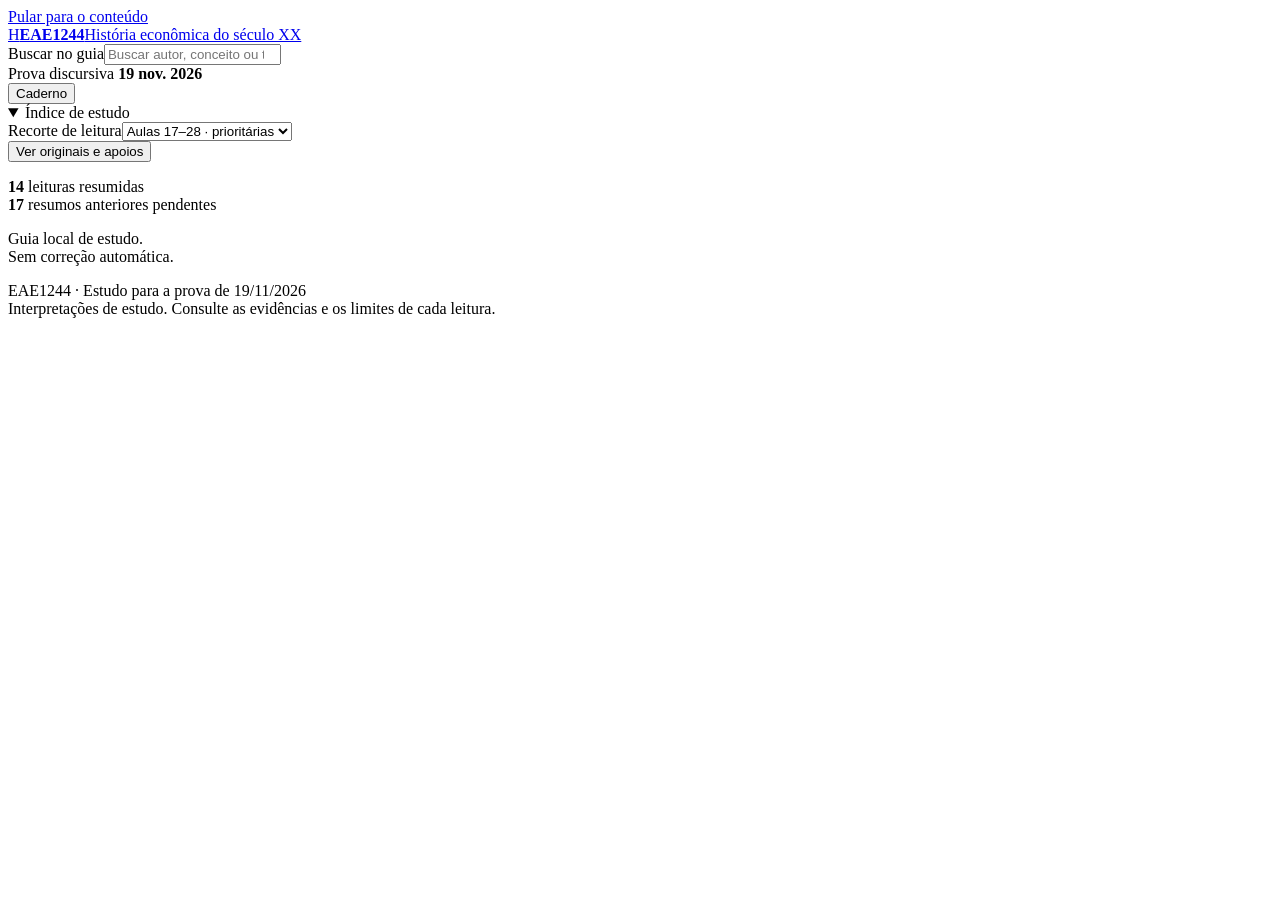
==== web/index.html @ 45f1142d "feat: build an integrity-checked offline reading guide" ====
<!doctype html>
<html lang="pt-BR">
<head>
<meta charset="utf-8">
<meta name="viewport" content="width=device-width, initial-scale=1">
<meta name="color-scheme" content="light">
<meta name="description" content="Caderno, atlas de autores e prática discursiva de História Econômica Geral do Século XX.">
<title>EAE1244 · Caderno de estudo</title>
<link rel="icon" href="data:image/svg+xml,%3Csvg xmlns='http://www.w3.org/2000/svg' viewBox='0 0 32 32'%3E%3Crect width='32' height='32' rx='5' fill='%231d4b70'/%3E%3Ctext x='16' y='23' text-anchor='middle' fill='white' font-size='23' font-family='serif'%3EH%3C/text%3E%3C/svg%3E">
<style>/*STYLE*/</style>
</head>
<body>
<a class="skip" href="#content">Pular para o conteúdo</a>
<header class="topbar">
<a class="brand" href="#caderno/moodle-resource-6577587"><span class="brand-mark">H</span><span><strong>EAE1244</strong><span>História econômica do século XX</span></span></a>
<div class="search-wrap"><label class="sr-only" for="search">Buscar no guia</label><input type="search" id="search" placeholder="Buscar autor, conceito ou tema…" autocomplete="off"><button id="clear-search" type="button" hidden>Limpar</button></div>
<span class="exam">Prova discursiva <strong>19 nov. 2026</strong></span>
</header>
<div class="workspace">
<aside class="sidebar">
<nav class="modes" aria-label="Áreas de estudo"><button data-view="caderno" type="button">Caderno</button><button data-view="atlas" type="button" hidden>Atlas</button><button data-view="praticar" type="button" hidden>Praticar</button></nav>
<details class="index-panel" open><summary>Índice de estudo</summary><div class="index-content"><label for="lesson">Recorte de leitura</label><select id="lesson"><option value="priority">Aulas 17–28 · prioritárias</option><option value="all">Todas as aulas</option></select><div id="menu"></div></div></details>
<div class="sidebar-foot"><button type="button" id="archive">Ver originais e apoios</button><p><strong>14</strong> leituras resumidas<br><strong>17</strong> resumos anteriores pendentes</p><p>Guia local de estudo.<br>Sem correção automática.</p></div>
</aside>
<main id="content" tabindex="-1"><section id="results" hidden aria-label="Resultados da busca"></section><article id="article"></article><footer class="page-foot">EAE1244 · Estudo para a prova de 19/11/2026<br>Interpretações de estudo. Consulte as evidências e os limites de cada leitura.</footer></main>
</div>
<noscript><p>Ative o JavaScript para navegar pelo guia. Os originais continuam disponíveis na pasta originais do pacote.</p></noscript>
<script type="application/json" id="guide-data">/*DATA*/</script>
<script>/*APP*/</script>
</body>
</html>
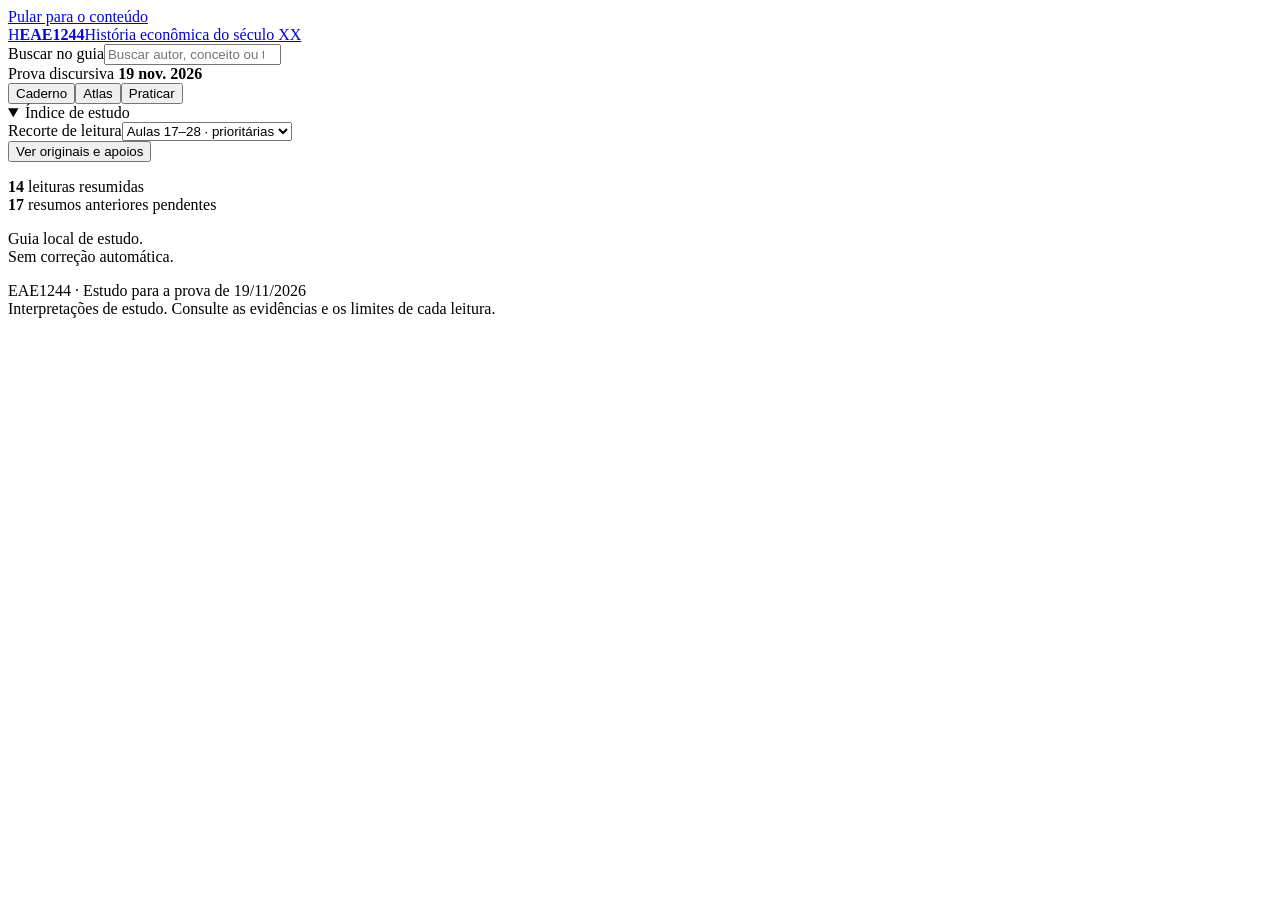
==== commit ce9eec79: "feat: integrate author atlas search and persistent writing practice" ====
--- a/web/index.html
+++ b/web/index.html
@@ -18,7 +18,7 @@
 </header>
 <div class="workspace">
 <aside class="sidebar">
-<nav class="modes" aria-label="Áreas de estudo"><button data-view="caderno" type="button">Caderno</button><button data-view="atlas" type="button" hidden>Atlas</button><button data-view="praticar" type="button" hidden>Praticar</button></nav>
+<nav class="modes" aria-label="Áreas de estudo"><button data-view="caderno" type="button">Caderno</button><button data-view="atlas" type="button">Atlas</button><button data-view="praticar" type="button">Praticar</button></nav>
 <details class="index-panel" open><summary>Índice de estudo</summary><div class="index-content"><label for="lesson">Recorte de leitura</label><select id="lesson"><option value="priority">Aulas 17–28 · prioritárias</option><option value="all">Todas as aulas</option></select><div id="menu"></div></div></details>
 <div class="sidebar-foot"><button type="button" id="archive">Ver originais e apoios</button><p><strong>14</strong> leituras resumidas<br><strong>17</strong> resumos anteriores pendentes</p><p>Guia local de estudo.<br>Sem correção automática.</p></div>
 </aside>
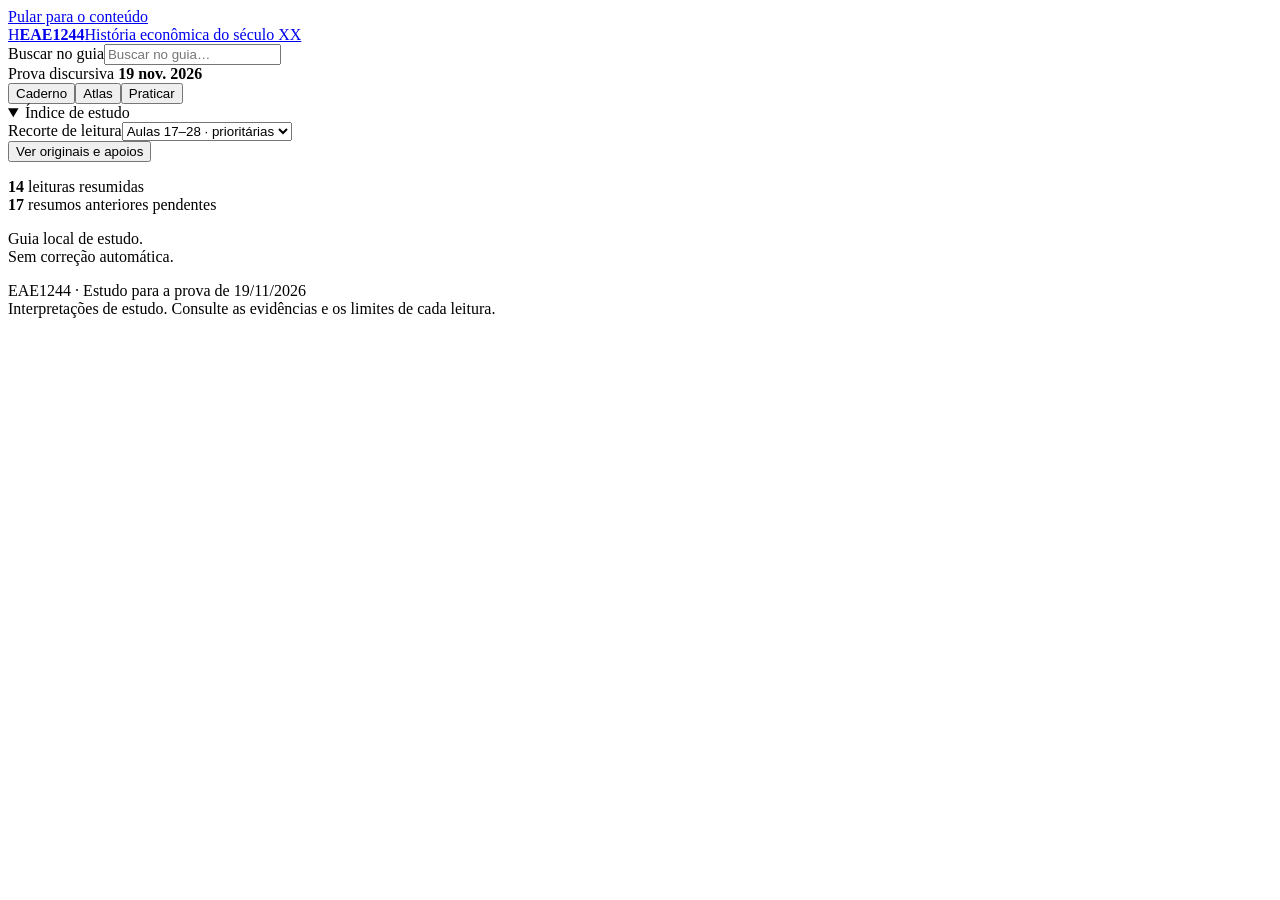
==== commit 94d4a867: "fix: keep reading shortcuts relevant and refine mobile navigation" ====
--- a/web/index.html
+++ b/web/index.html
@@ -13,7 +13,7 @@
 <a class="skip" href="#content">Pular para o conteúdo</a>
 <header class="topbar">
 <a class="brand" href="#caderno/moodle-resource-6577587"><span class="brand-mark">H</span><span><strong>EAE1244</strong><span>História econômica do século XX</span></span></a>
-<div class="search-wrap"><label class="sr-only" for="search">Buscar no guia</label><input type="search" id="search" placeholder="Buscar autor, conceito ou tema…" autocomplete="off"><button id="clear-search" type="button" hidden>Limpar</button></div>
+<div class="search-wrap"><label class="sr-only" for="search">Buscar no guia</label><input type="search" id="search" placeholder="Buscar no guia…" autocomplete="off"><button id="clear-search" type="button" hidden>Limpar</button></div>
 <span class="exam">Prova discursiva <strong>19 nov. 2026</strong></span>
 </header>
 <div class="workspace">
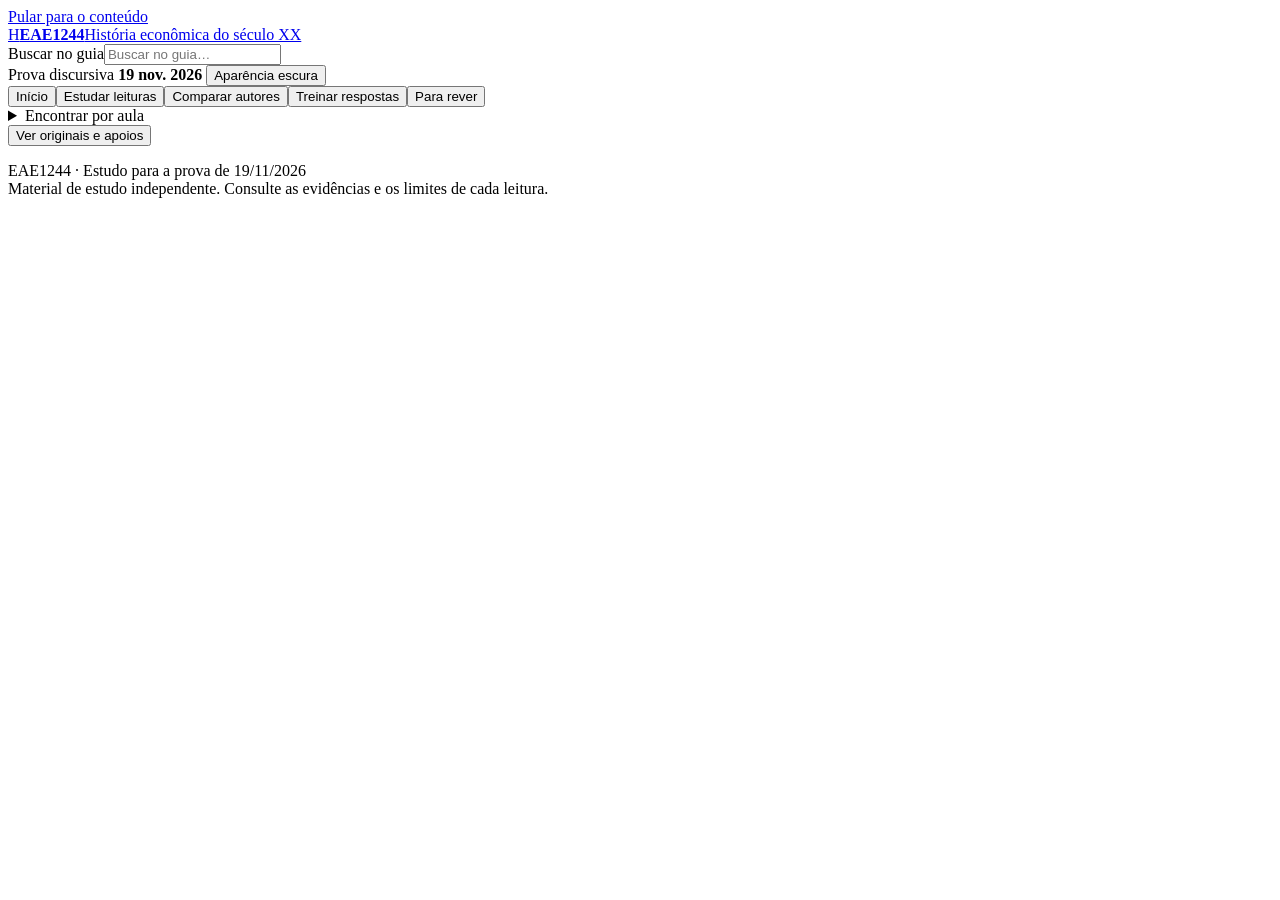
==== commit d4fdda4b: "feat: add light/dark theme, icons and refined study navigation Co-Authored-By: Claude Sonnet 5.5 <no" ====
--- a/web/index.html
+++ b/web/index.html
@@ -3,27 +3,29 @@
 <head>
 <meta charset="utf-8">
 <meta name="viewport" content="width=device-width, initial-scale=1">
-<meta name="color-scheme" content="light">
+<meta name="color-scheme" content="light dark">
 <meta name="description" content="Caderno, atlas de autores e prática discursiva de História Econômica Geral do Século XX.">
-<title>EAE1244 · Caderno de estudo</title>
+<title>EAE1244 · Hub de estudos</title>
 <link rel="icon" href="data:image/svg+xml,%3Csvg xmlns='http://www.w3.org/2000/svg' viewBox='0 0 32 32'%3E%3Crect width='32' height='32' rx='5' fill='%231d4b70'/%3E%3Ctext x='16' y='23' text-anchor='middle' fill='white' font-size='23' font-family='serif'%3EH%3C/text%3E%3C/svg%3E">
 <style>/*STYLE*/</style>
 </head>
 <body>
 <a class="skip" href="#content">Pular para o conteúdo</a>
 <header class="topbar">
-<a class="brand" href="#caderno/moodle-resource-6577587"><span class="brand-mark">H</span><span><strong>EAE1244</strong><span>História econômica do século XX</span></span></a>
+<a class="brand" href="#inicio/all"><span class="brand-mark" aria-hidden="true">H</span><span><strong>EAE1244</strong><span>História econômica do século XX</span></span></a>
 <div class="search-wrap"><label class="sr-only" for="search">Buscar no guia</label><input type="search" id="search" placeholder="Buscar no guia…" autocomplete="off"><button id="clear-search" type="button" hidden>Limpar</button></div>
 <span class="exam">Prova discursiva <strong>19 nov. 2026</strong></span>
+<button id="theme-toggle" type="button" class="theme-toggle">Aparência escura</button>
 </header>
+<nav class="modes" aria-label="Áreas de estudo"><button data-view="inicio" type="button"><span data-icon="house"></span>Início</button><button data-view="caderno" type="button"><span data-icon="book-open"></span>Estudar leituras</button><button data-view="atlas" type="button"><span data-icon="arrows-left-right"></span>Comparar autores</button><button data-view="praticar" type="button"><span data-icon="pencil-line"></span>Treinar respostas</button><button data-view="rever" type="button"><span data-icon="bookmark-simple"></span>Para rever</button></nav>
 <div class="workspace">
 <aside class="sidebar">
-<nav class="modes" aria-label="Áreas de estudo"><button data-view="caderno" type="button">Caderno</button><button data-view="atlas" type="button">Atlas</button><button data-view="praticar" type="button">Praticar</button></nav>
-<details class="index-panel" open><summary>Índice de estudo</summary><div class="index-content"><label for="lesson">Recorte de leitura</label><select id="lesson"><option value="priority">Aulas 17–28 · prioritárias</option><option value="all">Todas as aulas</option></select><div id="menu"></div></div></details>
-<div class="sidebar-foot"><button type="button" id="archive">Ver originais e apoios</button><p><strong>14</strong> leituras resumidas<br><strong>17</strong> resumos anteriores pendentes</p><p>Guia local de estudo.<br>Sem correção automática.</p></div>
+<details class="index-panel"><summary>Encontrar por aula</summary><div class="index-content"><label for="lesson">Recorte de leitura</label><select id="lesson"><option value="priority">Aulas 17–28 · prioritárias</option><option value="all">Todas as aulas</option></select><div id="menu"></div></div></details>
 </aside>
-<main id="content" tabindex="-1"><section id="results" hidden aria-label="Resultados da busca"></section><article id="article"></article><footer class="page-foot">EAE1244 · Estudo para a prova de 19/11/2026<br>Interpretações de estudo. Consulte as evidências e os limites de cada leitura.</footer></main>
+<main id="content" tabindex="-1"><section id="results" hidden aria-label="Resultados da busca"></section><article id="article"></article><footer class="page-foot"><button type="button" id="archive">Ver originais e apoios</button><p>EAE1244 · Estudo para a prova de 19/11/2026<br>Material de estudo independente. Consulte as evidências e os limites de cada leitura.</p></footer></main>
 </div>
+<p id="study-status" class="study-status" role="status"></p>
+<dialog id="share-dialog"><form method="dialog"><h2>Compartilhar este conteúdo</h2><label for="share-url">Link direto</label><input id="share-url" readonly type="text"><p id="share-note"></p><button type="submit">Fechar</button></form></dialog>
 <noscript><p>Ative o JavaScript para navegar pelo guia. Os originais continuam disponíveis na pasta originais do pacote.</p></noscript>
 <script type="application/json" id="guide-data">/*DATA*/</script>
 <script>/*APP*/</script>
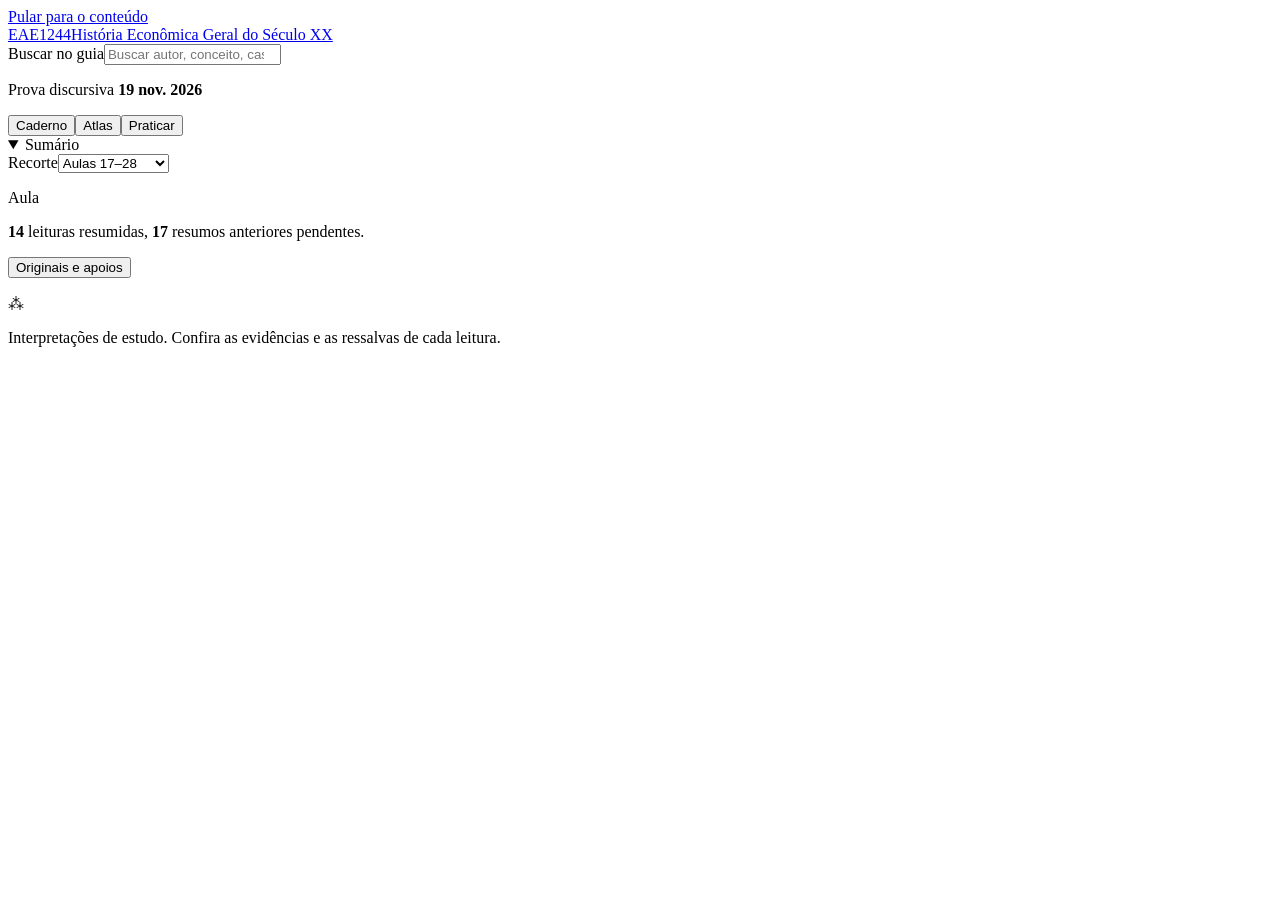
==== commit b6e7da31: "feat: recompose the guide as an editorial printed edition Book-style table of contents, numbered cha" ====
--- a/web/index.html
+++ b/web/index.html
@@ -3,29 +3,27 @@
 <head>
 <meta charset="utf-8">
 <meta name="viewport" content="width=device-width, initial-scale=1">
-<meta name="color-scheme" content="light dark">
+<meta name="color-scheme" content="light">
 <meta name="description" content="Caderno, atlas de autores e prática discursiva de História Econômica Geral do Século XX.">
-<title>EAE1244 · Hub de estudos</title>
-<link rel="icon" href="data:image/svg+xml,%3Csvg xmlns='http://www.w3.org/2000/svg' viewBox='0 0 32 32'%3E%3Crect width='32' height='32' rx='5' fill='%231d4b70'/%3E%3Ctext x='16' y='23' text-anchor='middle' fill='white' font-size='23' font-family='serif'%3EH%3C/text%3E%3C/svg%3E">
+<title>EAE1244 · Caderno de estudo</title>
+<link rel="icon" href="data:image/svg+xml,%3Csvg xmlns='http://www.w3.org/2000/svg' viewBox='0 0 32 32'%3E%3Crect width='32' height='32' rx='5' fill='%23f6f1e6'/%3E%3Ctext x='16' y='23' text-anchor='middle' fill='%23962d1f' font-size='23' font-family='serif'%3EH%3C/text%3E%3C/svg%3E">
 <style>/*STYLE*/</style>
 </head>
 <body>
 <a class="skip" href="#content">Pular para o conteúdo</a>
-<header class="topbar">
-<a class="brand" href="#inicio/all"><span class="brand-mark" aria-hidden="true">H</span><span><strong>EAE1244</strong><span>História econômica do século XX</span></span></a>
-<div class="search-wrap"><label class="sr-only" for="search">Buscar no guia</label><input type="search" id="search" placeholder="Buscar no guia…" autocomplete="off"><button id="clear-search" type="button" hidden>Limpar</button></div>
-<span class="exam">Prova discursiva <strong>19 nov. 2026</strong></span>
-<button id="theme-toggle" type="button" class="theme-toggle">Aparência escura</button>
+<header class="masthead">
+<a class="brand" href="#caderno/moodle-resource-6577587"><span class="brand-code">EAE1244</span><span class="brand-title">História Econômica Geral do Século XX</span></a>
+<div class="search-wrap"><label class="sr-only" for="search">Buscar no guia</label><input type="search" id="search" placeholder="Buscar autor, conceito, caso…" autocomplete="off"><button id="clear-search" type="button" hidden>Limpar</button></div>
+<p class="exam">Prova discursiva <strong>19 nov. 2026</strong></p>
 </header>
-<nav class="modes" aria-label="Áreas de estudo"><button data-view="inicio" type="button"><span data-icon="house"></span>Início</button><button data-view="caderno" type="button"><span data-icon="book-open"></span>Estudar leituras</button><button data-view="atlas" type="button"><span data-icon="arrows-left-right"></span>Comparar autores</button><button data-view="praticar" type="button"><span data-icon="pencil-line"></span>Treinar respostas</button><button data-view="rever" type="button"><span data-icon="bookmark-simple"></span>Para rever</button></nav>
 <div class="workspace">
 <aside class="sidebar">
-<details class="index-panel"><summary>Encontrar por aula</summary><div class="index-content"><label for="lesson">Recorte de leitura</label><select id="lesson"><option value="priority">Aulas 17–28 · prioritárias</option><option value="all">Todas as aulas</option></select><div id="menu"></div></div></details>
+<nav class="modes" aria-label="Áreas de estudo"><button data-view="caderno" type="button">Caderno</button><button data-view="atlas" type="button">Atlas</button><button data-view="praticar" type="button">Praticar</button></nav>
+<details class="index-panel" open><summary>Sumário</summary><div class="index-content"><label for="lesson">Recorte</label><select id="lesson"><option value="priority">Aulas 17–28</option><option value="all">Todas as aulas</option></select><p class="toc-caption" aria-hidden="true" id="menu-caption">Aula</p><div id="menu"></div></div></details>
+<div class="sidebar-foot"><p><strong>14</strong> leituras resumidas, <strong>17</strong> resumos anteriores pendentes.</p><button type="button" id="archive" class="text-button">Originais e apoios</button></div>
 </aside>
-<main id="content" tabindex="-1"><section id="results" hidden aria-label="Resultados da busca"></section><article id="article"></article><footer class="page-foot"><button type="button" id="archive">Ver originais e apoios</button><p>EAE1244 · Estudo para a prova de 19/11/2026<br>Material de estudo independente. Consulte as evidências e os limites de cada leitura.</p></footer></main>
+<main id="content" tabindex="-1"><section id="results" hidden aria-label="Resultados da busca"></section><article id="article"></article><footer class="page-foot"><p class="ornament" aria-hidden="true">⁂</p><p>Interpretações de estudo. Confira as evidências e as ressalvas de cada leitura.</p></footer></main>
 </div>
-<p id="study-status" class="study-status" role="status"></p>
-<dialog id="share-dialog"><form method="dialog"><h2>Compartilhar este conteúdo</h2><label for="share-url">Link direto</label><input id="share-url" readonly type="text"><p id="share-note"></p><button type="submit">Fechar</button></form></dialog>
 <noscript><p>Ative o JavaScript para navegar pelo guia. Os originais continuam disponíveis na pasta originais do pacote.</p></noscript>
 <script type="application/json" id="guide-data">/*DATA*/</script>
 <script>/*APP*/</script>
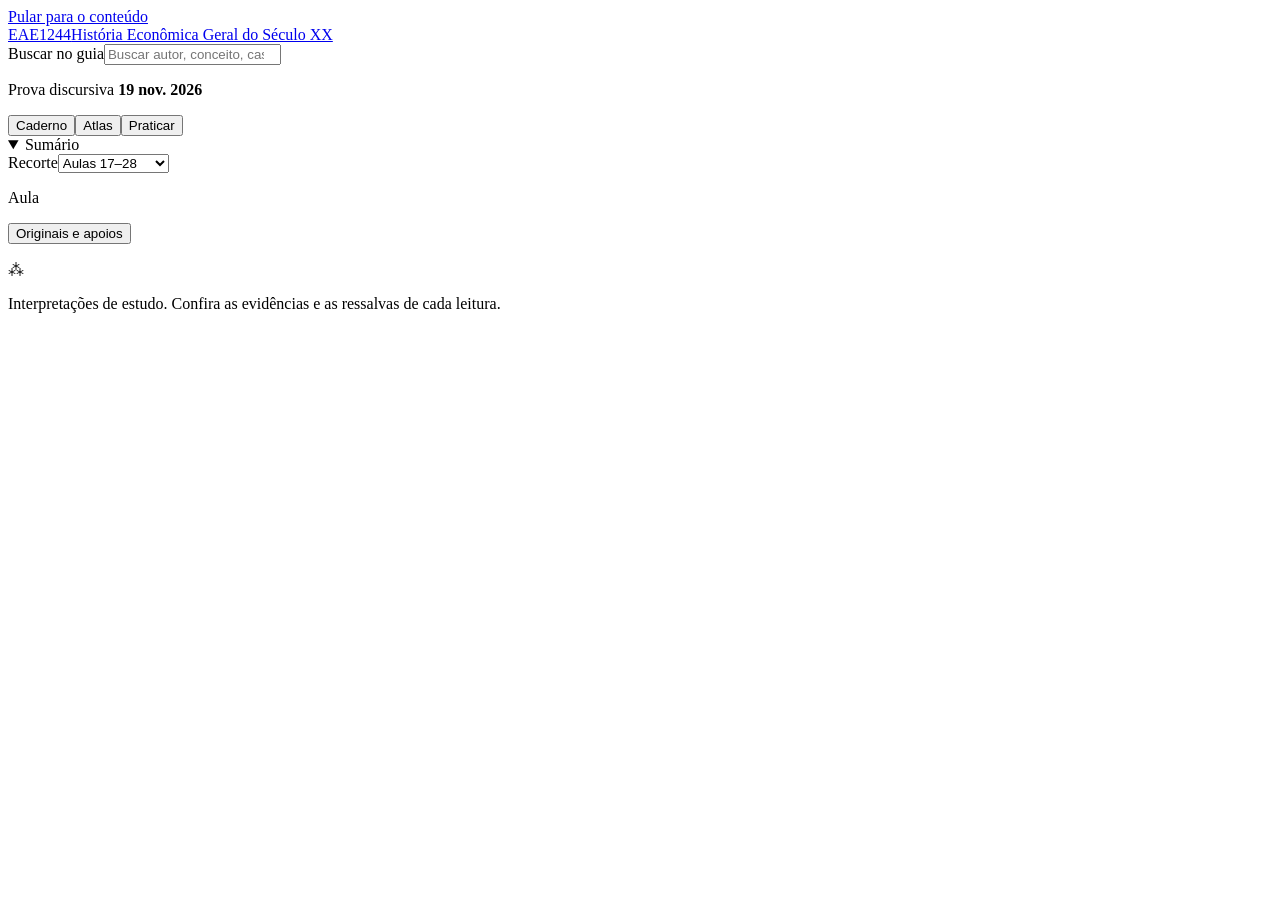
==== commit 4fc6500a: "feat: validate every published summary and show short ones as partial The build now rejects any cade" ====
--- a/web/index.html
+++ b/web/index.html
@@ -20,7 +20,7 @@
 <aside class="sidebar">
 <nav class="modes" aria-label="Áreas de estudo"><button data-view="caderno" type="button">Caderno</button><button data-view="atlas" type="button">Atlas</button><button data-view="praticar" type="button">Praticar</button></nav>
 <details class="index-panel" open><summary>Sumário</summary><div class="index-content"><label for="lesson">Recorte</label><select id="lesson"><option value="priority">Aulas 17–28</option><option value="all">Todas as aulas</option></select><p class="toc-caption" aria-hidden="true" id="menu-caption">Aula</p><div id="menu"></div></div></details>
-<div class="sidebar-foot"><p><strong>14</strong> leituras resumidas, <strong>17</strong> resumos anteriores pendentes.</p><button type="button" id="archive" class="text-button">Originais e apoios</button></div>
+<div class="sidebar-foot"><p id="coverage"></p><button type="button" id="archive" class="text-button">Originais e apoios</button></div>
 </aside>
 <main id="content" tabindex="-1"><section id="results" hidden aria-label="Resultados da busca"></section><article id="article"></article><footer class="page-foot"><p class="ornament" aria-hidden="true">⁂</p><p>Interpretações de estudo. Confira as evidências e as ressalvas de cada leitura.</p></footer></main>
 </div>
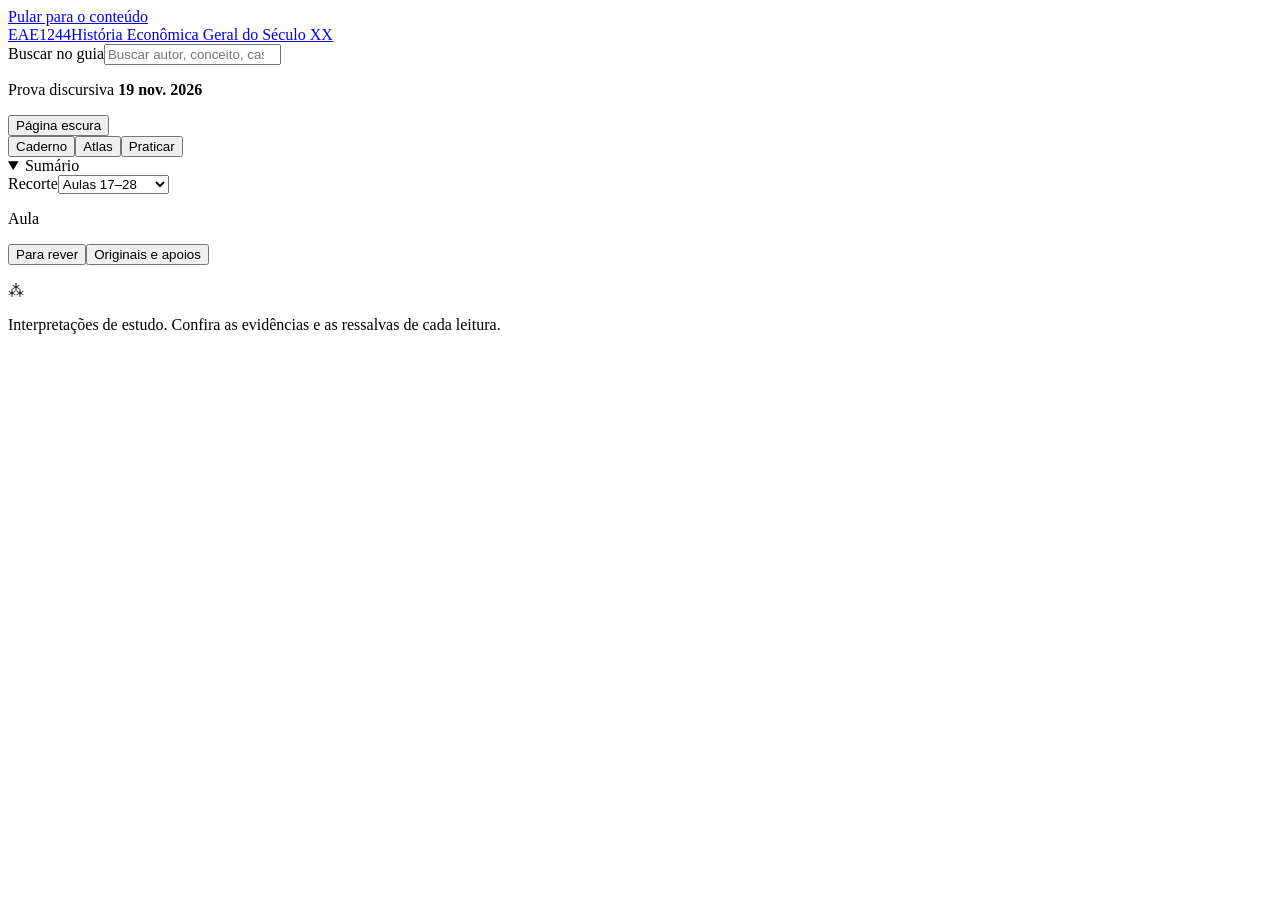
==== commit 62389889: "merge: bring main's study features into the editorial guide Main gained a home hub, light/dark theme" ====
--- a/web/index.html
+++ b/web/index.html
@@ -3,7 +3,7 @@
 <head>
 <meta charset="utf-8">
 <meta name="viewport" content="width=device-width, initial-scale=1">
-<meta name="color-scheme" content="light">
+<meta name="color-scheme" content="light dark">
 <meta name="description" content="Caderno, atlas de autores e prática discursiva de História Econômica Geral do Século XX.">
 <title>EAE1244 · Caderno de estudo</title>
 <link rel="icon" href="data:image/svg+xml,%3Csvg xmlns='http://www.w3.org/2000/svg' viewBox='0 0 32 32'%3E%3Crect width='32' height='32' rx='5' fill='%23f6f1e6'/%3E%3Ctext x='16' y='23' text-anchor='middle' fill='%23962d1f' font-size='23' font-family='serif'%3EH%3C/text%3E%3C/svg%3E">
@@ -12,18 +12,20 @@
 <body>
 <a class="skip" href="#content">Pular para o conteúdo</a>
 <header class="masthead">
-<a class="brand" href="#caderno/moodle-resource-6577587"><span class="brand-code">EAE1244</span><span class="brand-title">História Econômica Geral do Século XX</span></a>
+<a class="brand" href="#inicio/all"><span class="brand-code">EAE1244</span><span class="brand-title">História Econômica Geral do Século XX</span></a>
 <div class="search-wrap"><label class="sr-only" for="search">Buscar no guia</label><input type="search" id="search" placeholder="Buscar autor, conceito, caso…" autocomplete="off"><button id="clear-search" type="button" hidden>Limpar</button></div>
-<p class="exam">Prova discursiva <strong>19 nov. 2026</strong></p>
+<div class="masthead-end"><p class="exam">Prova discursiva <strong>19 nov. 2026</strong></p><button id="theme-toggle" type="button" class="text-button">Página escura</button></div>
 </header>
 <div class="workspace">
 <aside class="sidebar">
 <nav class="modes" aria-label="Áreas de estudo"><button data-view="caderno" type="button">Caderno</button><button data-view="atlas" type="button">Atlas</button><button data-view="praticar" type="button">Praticar</button></nav>
 <details class="index-panel" open><summary>Sumário</summary><div class="index-content"><label for="lesson">Recorte</label><select id="lesson"><option value="priority">Aulas 17–28</option><option value="all">Todas as aulas</option></select><p class="toc-caption" aria-hidden="true" id="menu-caption">Aula</p><div id="menu"></div></div></details>
-<div class="sidebar-foot"><p id="coverage"></p><button type="button" id="archive" class="text-button">Originais e apoios</button></div>
+<div class="sidebar-foot"><p id="coverage"></p><button type="button" data-view="rever" class="text-button">Para rever <span id="review-count" class="count"></span></button><button type="button" id="archive" class="text-button">Originais e apoios</button></div>
 </aside>
 <main id="content" tabindex="-1"><section id="results" hidden aria-label="Resultados da busca"></section><article id="article"></article><footer class="page-foot"><p class="ornament" aria-hidden="true">⁂</p><p>Interpretações de estudo. Confira as evidências e as ressalvas de cada leitura.</p></footer></main>
 </div>
+<p id="study-status" class="study-status" role="status"></p>
+<dialog id="share-dialog"><form method="dialog"><h2>Link desta página</h2><label for="share-url">Endereço</label><input id="share-url" readonly type="text"><p id="share-note"></p><button type="submit" class="text-button">Fechar</button></form></dialog>
 <noscript><p>Ative o JavaScript para navegar pelo guia. Os originais continuam disponíveis na pasta originais do pacote.</p></noscript>
 <script type="application/json" id="guide-data">/*DATA*/</script>
 <script>/*APP*/</script>
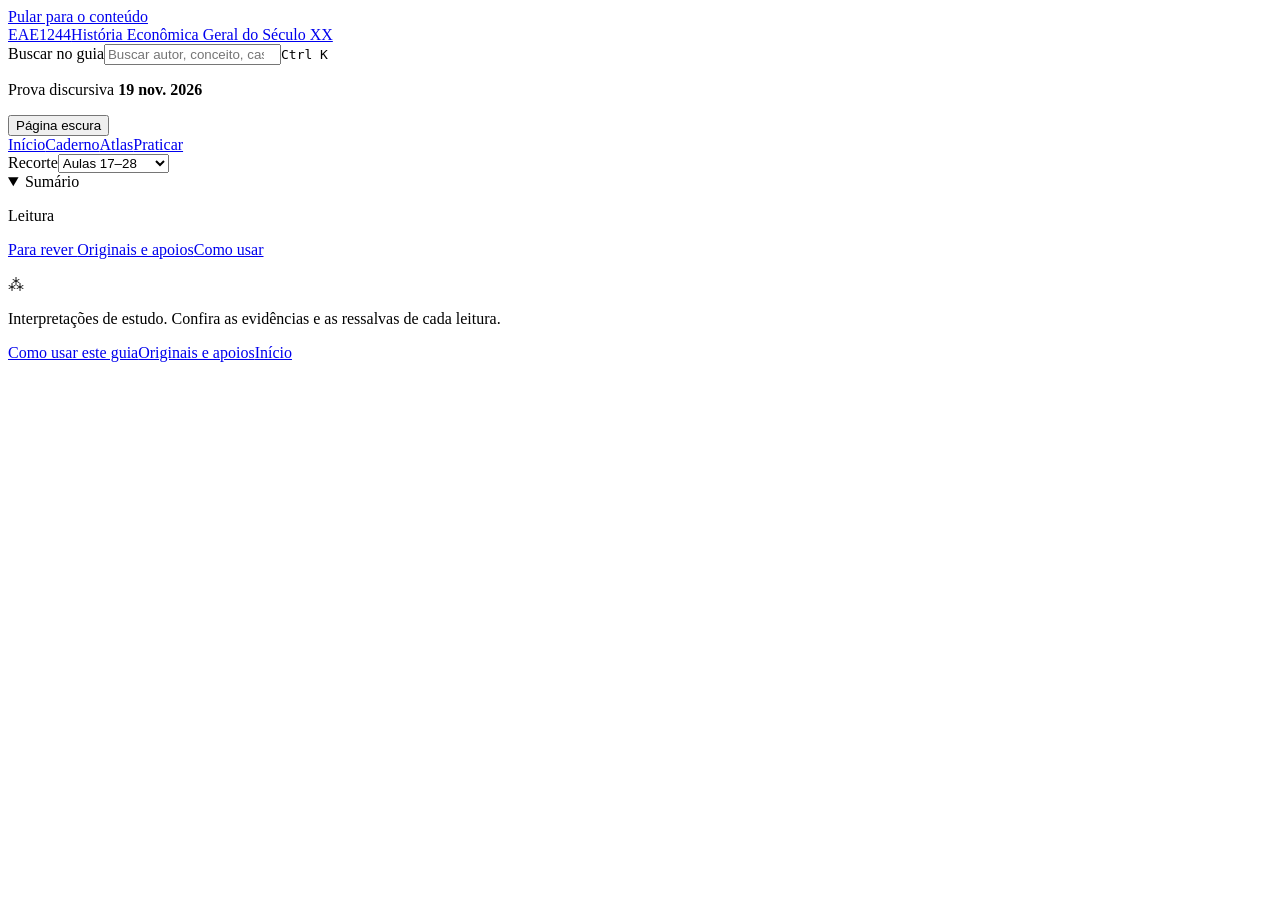
==== commit aa436915: "Redesign study navigation and discovery" ====
--- a/web/index.html
+++ b/web/index.html
@@ -12,20 +12,21 @@
 <body>
 <a class="skip" href="#content">Pular para o conteúdo</a>
 <header class="masthead">
-<a class="brand" href="#inicio/all"><span class="brand-code">EAE1244</span><span class="brand-title">História Econômica Geral do Século XX</span></a>
-<div class="search-wrap"><label class="sr-only" for="search">Buscar no guia</label><input type="search" id="search" placeholder="Buscar autor, conceito, caso…" autocomplete="off"><button id="clear-search" type="button" hidden>Limpar</button></div>
+<a class="brand" href="#inicio"><span class="brand-code">EAE1244</span><span class="brand-title">História Econômica Geral do Século XX</span></a>
+<div class="search-wrap" role="search"><label class="sr-only" for="search">Buscar no guia</label><input type="search" id="search" placeholder="Buscar autor, conceito, caso…" autocomplete="off" aria-keyshortcuts="Control+K Meta+K /"><kbd id="search-hint" class="search-hint" aria-hidden="true">Ctrl K</kbd><button id="clear-search" type="button" hidden>Limpar</button></div>
 <div class="masthead-end"><p class="exam">Prova discursiva <strong>19 nov. 2026</strong></p><button id="theme-toggle" type="button" class="text-button">Página escura</button></div>
 </header>
 <div class="workspace">
 <aside class="sidebar">
-<nav class="modes" aria-label="Áreas de estudo"><button data-view="caderno" type="button">Caderno</button><button data-view="atlas" type="button">Atlas</button><button data-view="praticar" type="button">Praticar</button></nav>
-<details class="index-panel" open><summary>Sumário</summary><div class="index-content"><label for="lesson">Recorte</label><select id="lesson"><option value="priority">Aulas 17–28</option><option value="all">Todas as aulas</option></select><p class="toc-caption" aria-hidden="true" id="menu-caption">Aula</p><div id="menu"></div></div></details>
-<div class="sidebar-foot"><p id="coverage"></p><button type="button" data-view="rever" class="text-button">Para rever <span id="review-count" class="count"></span></button><button type="button" id="archive" class="text-button">Originais e apoios</button></div>
+<nav class="modes" aria-label="Áreas de estudo"><a href="#inicio" data-view="inicio">Início</a><a href="#caderno" data-view="caderno">Caderno</a><a href="#atlas" data-view="atlas">Atlas</a><a href="#praticar" data-view="praticar">Praticar</a></nav>
+<div class="recorte"><label for="lesson">Recorte</label><select id="lesson"><option value="priority">Aulas 17–28</option><option value="all">Todas as aulas</option></select></div>
+<details class="index-panel" open><summary>Sumário</summary><div class="index-content"><p class="toc-caption" aria-hidden="true" id="menu-caption">Leitura</p><div id="menu"></div></div></details>
+<div class="sidebar-foot"><p id="coverage"></p><a href="#rever" data-view="rever" class="text-button">Para rever <span id="review-count" class="count"></span></a><a href="#acervo" data-view="acervo" id="archive" class="text-button">Originais e apoios</a><a href="#ajuda" data-view="ajuda" class="text-button">Como usar</a></div>
 </aside>
-<main id="content" tabindex="-1"><section id="results" hidden aria-label="Resultados da busca"></section><article id="article"></article><footer class="page-foot"><p class="ornament" aria-hidden="true">⁂</p><p>Interpretações de estudo. Confira as evidências e as ressalvas de cada leitura.</p></footer></main>
+<main id="content" tabindex="-1"><section id="results" hidden aria-label="Resultados da busca"></section><article id="article"></article><footer class="page-foot"><p class="ornament" aria-hidden="true">⁂</p><p>Interpretações de estudo. Confira as evidências e as ressalvas de cada leitura.</p><nav class="foot-nav" aria-label="Ajuda e acervo"><a href="#ajuda">Como usar este guia</a><a href="#acervo">Originais e apoios</a><a href="#inicio">Início</a></nav></footer></main>
 </div>
 <p id="study-status" class="study-status" role="status"></p>
-<dialog id="share-dialog"><form method="dialog"><h2>Link desta página</h2><label for="share-url">Endereço</label><input id="share-url" readonly type="text"><p id="share-note"></p><button type="submit" class="text-button">Fechar</button></form></dialog>
+<dialog id="share-dialog" aria-labelledby="share-title"><form method="dialog"><h2 id="share-title">Link desta página</h2><label for="share-url">Endereço</label><input id="share-url" readonly type="text"><p id="share-note"></p><div class="dialog-actions"><button type="button" id="copy-share" class="text-button">Copiar</button><button type="submit" class="text-button">Fechar</button></div></form></dialog>
 <noscript><p>Ative o JavaScript para navegar pelo guia. Os originais continuam disponíveis na pasta originais do pacote.</p></noscript>
 <script type="application/json" id="guide-data">/*DATA*/</script>
 <script>/*APP*/</script>
